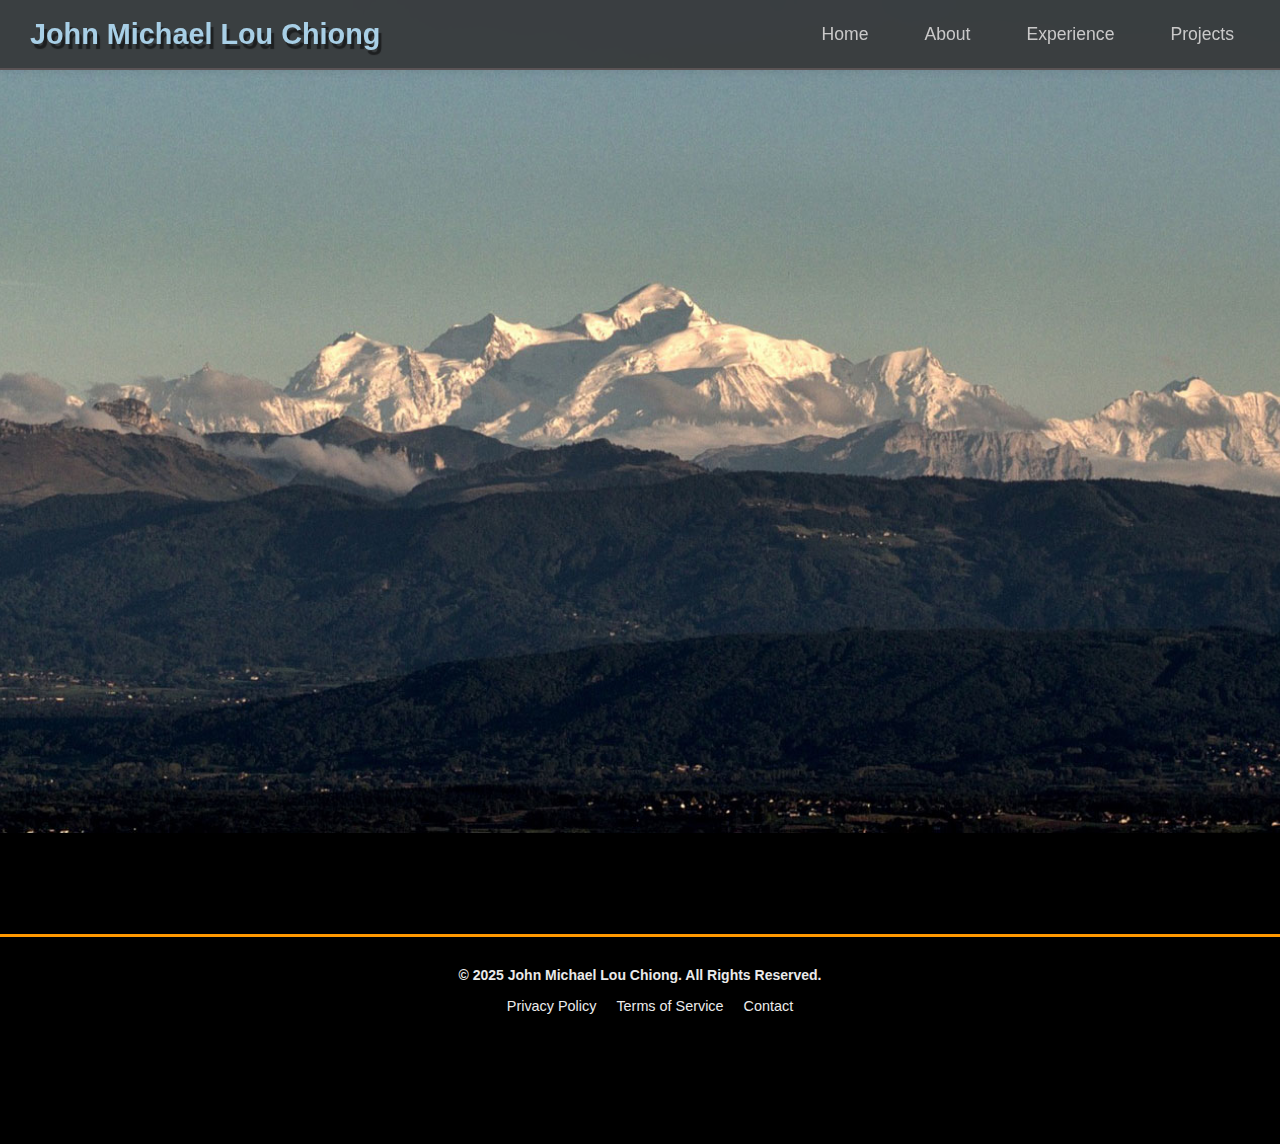
==== index.html @ 4a694e7a "Add files via upload" ====
<!DOCTYPE html>
<html lang="en">

<head>
  <meta charset="UTF-8" />
  <meta http-equiv="X-UA-Compatible" content="IE=edge" />
  <meta name="viewport" content="width=device-width, initial-scale=1.0" />
  <title>Chiong Portfolio</title>
  <link rel="stylesheet" href="/responsivePortfolio/contact.css">
  <link rel="stylesheet" href="style.css" />
  <link rel="stylesheet" href="https://cdnjs.cloudflare.com/ajax/libs/font-awesome/6.7.2/css/all.min.css"
    integrity="sha512-Evv84Mr4kqVGRNSgIGL/F/aIDqQb7xQ2vcrdIwxfjThSH8CSR7PBEakCr51Ck+w+/U6swU2Im1vVX0SVk9ABhg=="
    crossorigin="anonymous" referrerpolicy="no-referrer" />
  <link rel="icon" href="/bscoe/choy.png" type="image/icon type">
</head>


<!-- Desktop Navigation -->
<nav id="desktop-nav">
  <div class="logo">John Michael Lou Chiong</div>
  <ul class="nav-links">
    <li><a href="index.html">Home</a></li>
    <li><a href="about.html">About</a></li>
    <li><a href="experience.html">Experience</a></li>
    <li><a href="projects.html">Projects</a></li>
  
  
  </ul>
</nav>


<!-- Hamburger Navigation for Mobile -->

<nav id="hamburger-nav">
  <div class="logo">Portfolio</div>
  <div class="hamburger-menu">
    <div class="hamburger-icon" onclick="toggleMenu()">
      <span></span>
      <span></span>
      <span></span>
    </div>
    <div class="menu-links">
      <li><a href="index.html" onclick="toggleMenu()">Home</a></li>
      <li><a href="about.html" onclick="toggleMenu()">About</a></li>
      <li><a href="experience.html" onclick="toggleMenu()">Experience</a></li>
      <li><a href="projects.html" onclick="toggleMenu()">Projects</a></li>
      

    </div>
  </div>
</nav>

<!-- Profile Section with Better Design -->
<section id="profile">
  <div class="section__pic-container">
    <img src="/bscoe/wd.png" alt="Chiong profile;" class="profile-img" />
  </div>
  <div class="section__text">
    <p class="section__text__p1">Hello, I'm</p>
    <h1 class="title">John Michael Lou Chiong</h1>
    <p class="section__text__p2">BSCoE Student | Aspiring Developer</p>
    <div class="btn-container">
      <a href="/bscoe/chiong.resume.docx" download class="btn btn-color-2">Download CV</a>
      <button class="btn btn-color-1" onclick="location.href='contact.html'">Contact Info</button>

    </div>

    <div id="socials-container">
      <a href="https:https://www.facebook.com/share/1Dohh7ys2R/"><i class="fab fa-facebook icon"></i></a>
      <a href="https://github.com/Loucho09"><i class="fab fa-github icon"></i></a>
      <a href="https://www.linkedin.com/in/john-michael-lou-evero-chiong-402527354 "><i
          class="fa-brands fa-linkedin-in"></i>
    </div>
  </div>
</section>

<!-- footer -->
<footer>
  <div class="footer-container">
    <p>&copy; 2025 John Michael Lou Chiong. All Rights Reserved.</p>
    <ul class="footer-links">
      <li><a href="privacy.html">Privacy Policy</a></li>
      <li><a href="terms.html">Terms of Service</a></li>
      <li><a href="contact.html">Contact</a></li>
    </ul>
  </div>
</footer>

<script src="script.js"></script>
</body>

</html>
---- responsivePortfolio/contact.css ----
@import url('https://fonts.googleapis.com/css2?family=Nunito:wght@200;300;400;600;700;800&display=swap');

*,
*:before,
*:after {
    box-sizing: border-box;
}

body {
    margin: 0;
    font-family: 'Nunito', sans-serif;
    /* Apply font globally */
}

/* Grid System */
.wk-desk-1 {
    width: 8.333333%;
}

.wk-desk-2 {
    width: 16.666667%;
}

.wk-desk-3 {
    width: 25%;
}

.wk-desk-4 {
    width: 33.333333%;
}

.wk-desk-5 {
    width: 41.666667%;
}

.wk-desk-6 {
    width: 50%;
}

.wk-desk-7 {
    width: 58.333333%;
}

.wk-desk-8 {
    width: 66.666667%;
}

.wk-desk-9 {
    width: 75%;
}

.wk-desk-10 {
    width: 83.333333%;
}

.wk-desk-11 {
    width: 91.666667%;
}

.wk-desk-12 {
    width: 100%;
}

/* Media Queries for Responsive Design */
@media (max-width: 1024px) {
    .wk-ipadp-1 {
        width: 8.333333%;
    }

    .wk-ipadp-2 {
        width: 16.666667%;
    }

    .wk-ipadp-3 {
        width: 25%;
    }

    .wk-ipadp-4 {
        width: 33.333333%;
    }

    .wk-ipadp-5 {
        width: 41.666667%;
    }

    .wk-ipadp-6 {
        width: 50%;
    }

    .wk-ipadp-7 {
        width: 58.333333%;
    }

    .wk-ipadp-8 {
        width: 66.666667%;
    }

    .wk-ipadp-9 {
        width: 75%;
    }

    .wk-ipadp-10 {
        width: 83.333333%;
    }

    .wk-ipadp-11 {
        width: 91.666667%;
    }

    .wk-ipadp-12 {
        width: 100%;
    }
}

@media (max-width: 768px) {
    .wk-tab-1 {
        width: 8.333333%;
    }

    .wk-tab-2 {
        width: 16.666667%;
    }

    .wk-tab-3 {
        width: 25%;
    }

    .wk-tab-4 {
        width: 33.333333%;
    }

    .wk-tab-5 {
        width: 41.666667%;
    }

    .wk-tab-6 {
        width: 50%;
    }

    .wk-tab-7 {
        width: 58.333333%;
    }

    .wk-tab-8 {
        width: 66.666667%;
    }

    .wk-tab-9 {
        width: 75%;
    }

    .wk-tab-10 {
        width: 83.333333%;
    }

    .wk-tab-11 {
        width: 91.666667%;
    }

    .wk-tab-12 {
        width: 100%;
    }
}

@media (max-width: 500px) {
    .wk-mobile-1 {
        width: 8.333333%;
    }

    .wk-mobile-2 {
        width: 16.666667%;
    }

    .wk-mobile-3 {
        width: 25%;
    }

    .wk-mobile-4 {
        width: 33.333333%;
    }

    .wk-mobile-5 {
        width: 41.666667%;
    }

    .wk-mobile-6 {
        width: 50%;
    }

    .wk-mobile-7 {
        width: 58.333333%;
    }

    .wk-mobile-8 {
        width: 66.666667%;
    }

    .wk-mobile-9 {
        width: 75%;
    }

    .wk-mobile-10 {
        width: 83.333333%;
    }

    .wk-mobile-11 {
        width: 91.666667%;
    }

    .wk-mobile-12 {
        width: 100%;
    }
}

/* Contact Us Styles */
.arch_contact_us_duplicate .icon-block svg {
    width: 100%;
    height: 100%;
}

.arch_contact_us_duplicate .text-blk {
    line-height: 25px;
}

.arch_contact_us_duplicate .responsive-container-block {
    display: flex;
    flex-wrap: wrap;
    justify-content: flex-start;
    width: 100%;
}

.arch_contact_us_duplicate .responsive-container-block.big-container {
    justify-content: center;
    align-items: center;
    min-height: 100vh;
    padding: 0 50px;
    background-color: #fdfcea;
}

.arch_contact_us_duplicate .text-blk.section-head {
    font-size: 60px;
    line-height: 65px;
    margin-bottom: 24px;
}

.arch_contact_us_duplicate .text-blk.section-subhead {
    font-size: 14px;
    line-height: 18px;
    color: #7e7e7e;
}

.arch_contact_us_duplicate .input,
.arch_contact_us_duplicate .textinput {
    width: 100%;
    height: 54px;
    margin-bottom: 15px;
    padding: 1px 16px;
    font-size: 16px;
    border: 2px solid #767676;
    border-radius: 5px;
}

.arch_contact_us_duplicate .button {
    height: 50px;
    min-width: 240px;
    font-size: 16px;
    color: white;
    background-color: #b0ab4d;
    margin-bottom: 60px;
}

/* Footer Styles */
footer {
    background-color: #333;
    color: white;
    text-align: center;
    padding: 20px;
    font-size: 16px;
    border-top: 3px solid #ff9800;
}

footer a {
    color: #ff9800;
    text-decoration: none;
    font-weight: bold;
}

footer a:hover {
    text-decoration: underline;
}

footer ul {
    list-style: none;
    padding: 0;
    margin: 0;
}

/* Navigation Styles */
nav {
    position: sticky;
    top: 0;
    left: 0;
    width: 100%;
    display: flex;
    justify-content: space-between;
    align-items: center;
    padding: 1rem 5%;
    height: 70px;
    background: rgba(255, 255, 255, 0.15);
    backdrop-filter: blur(12px);
    border-bottom: 2px solid rgba(255, 255, 255, 0.25);
    box-shadow: 0 4px 6px rgba(0, 0, 0, 0.05);
    z-index: 1000;
}

.nav-links {
    display: flex;
    gap: 1.5rem;
    list-style: none;
    margin: 0;
}

.nav-links a {
    color: #cac9c9;
    text-decoration: none;
    font-size: 1.1rem;
    font-weight: 500;
    padding: 0.5rem 1rem;
    border-radius: 8px;
    transition: all 0.4s cubic-bezier(0.4, 0, 0.2, 1);
}

.nav-links a:hover {
    color: #ff7b54;
    background: rgba(255, 123, 84, 0.1);
    transform: translateY(-3px);
}

/* Hamburger Menu Styles */
#hamburger-nav {
    display: none;
    /* Hidden by default */
    position: fixed;
    right: 1.5rem;
    z-index: 1100;
}

.hamburger-icon {
    display: flex;
    flex-direction: column;
    justify-content: space-between;
    height: 24px;
    width: 30px;
    cursor: pointer;
}

.hamburger-icon span {
    width: 100%;
    height: 3px;
    background-color: #333;
    transition: all 0.3s cubic-bezier(0.4, 0, 0.2, 1);
}

.menu-links {
    position: fixed;
    top: 70px;
    /* Matches nav height */
    right: 1.5rem;
    background: rgba(117, 113, 113, 0.746);
    backdrop-filter: blur(15px);
    width: 200px;
    max-height: 0;
    overflow: hidden;
    border-radius: 12px;
    box-shadow: 0 8px 32px rgba(0, 0, 0, 0.1);
    transition: all 0.4s cubic-bezier(0.4, 0, 0.2, 1);
}

.menu-links.open {
    max-height: 500px;
    /* Allows for more menu items */
    padding: 1rem 0;
}

.menu-links a {
    display: block;
    padding: 0.75rem 1.5rem;
    margin: 0.25rem 1rem;
    color: #e0e0e0;
    font-weight: 500;
    border-radius: 8px;
    transition: all 0.3s ease;
    text-decoration: none;
    /* Remove underline */
}

.menu-links a:hover {
    background: #ff7b54;
    color: white;
    transform: translateX(8px);
}

/* Responsive Design */
@media (max-width: 768px) {
    .nav-links {
        display: none;
    }

    #hamburger-nav {
        display: block;
    }

    nav {
        height: 60px;
        padding: 0 5%;
    }

    .menu-links {
        top: 60px;
        width: 180px;
        /* Optimized width for mobile */
    }

    .hamburger-icon {
        height: 20px;
        /* Smaller hamburger icon for mobile */
        width: 25px;
    }

    .menu-links a {
        padding: 0.5rem 1rem;
        /* Better spacing for mobile */
        font-size: 1rem;
        /* Slightly smaller font for mobile */
    }
}

/* Scroll Behavior Enhancement */
@media (prefers-reduced-motion: reduce) {
    * {
        transition: none !important;
        animation: none !important;
    }
}

/* Hamburger Navigation Styles */
#hamburger-nav {
    position: fixed;
    /* Fix position to ensure it stays in the viewport */
    top: 0;
    /* Align to the top */
    right: 0;
    /* Align to the right */
    width: 100%;
    /* Full width */
    background: rgba(255, 255, 255, 0.9);
    /* Slightly transparent background */
    box-shadow: 0 4px 8px rgba(0, 0, 0, 0.1);
    /* Shadow for depth */
    z-index: 1000;
    /* Ensure it stays on top of other elements */
    padding: 10px;
    /* Padding for spacing */
    display: flex;
    justify-content: space-between;
    /* Space between logo and hamburger icon */
    align-items: center;
    /* Center items vertically */
}

/* Logo Styles */
.logo {
    font-size: 1.5rem;
    /* Logo font size */
    font-weight: bold;
    /* Bold font for logo */
}

/* Hamburger Menu Styles */
.hamburger-menu {
    display: flex;
    flex-direction: column;
    /* Stack elements vertically */
    align-items: flex-end;
    /* Align items to the right */
}

/* Hamburger Icon Styles */
.hamburger-icon {
    cursor: pointer;
    /* Change cursor to pointer */
    display: flex;
    flex-direction: column;
    /* Stack the lines of the hamburger icon */
    justify-content: space-between;
    /* Space between the lines */
    height: 24px;
    /* Height of the hamburger icon */
    width: 30px;
    /* Width of the hamburger icon */
}

/* Hamburger Lines */
.hamburger-icon span {
    display: block;
    height: 3px;
    /* Height of each line */
    width: 100%;
    /* Full width */
    background-color: #333;
    /* Color of the lines */
    transition: all 0.3s ease;
    /* Smooth transition for animations */
}

/* Menu Links Styles */
.menu-links {
    display: none;
    /* Initially hidden */
    position: absolute;
    /* Positioned beneath the hamburger icon */
    top: 60px;
    /* Position below the hamburger icon */
    right: 0;
    /* Align to the right */
    background: rgba(255, 255, 255, 0.95);
    /* Background for the dropdown */
    border-radius: 5px;
    /* Rounded corners */
    box-shadow: 0 2px 8px rgba(0, 0, 0, 0.1);
    /* Subtle shadow */
    list-style: none;
    /* Remove list styling */
    padding: 0;
    /* No padding */
    margin: 0;
    /* No margin */
    width: 200px;
    /* Width of the menu */
    z-index: 999;
    /* Ensure it stays above other elements */
}

/* Menu Items Styles */
.menu-links li {
    padding: 10px 15px;
    /* Padding for menu items */
}

.menu-links a {
    text-decoration: none;
    /* Remove underline */
    color: #333;
    /* Link color */
    font-weight: 500;
    /* Font weight for links */
    display: block;
    /* Make links block elements */
    transition: background 0.3s ease;
    /* Transition for background color */
}

.menu-links a:hover {
    background: #f0f0f0;
    /* Background color on hover */
}

/* Open State Styles */
.menu-links.open {
    display: block;
    /* Show menu when open */
}

/* Media Queries for Responsive Design */
@media (max-width: 768px) {
    #hamburger-nav {
        padding: 0.5rem;
        /* Reduced padding on mobile */
    }

    .hamburger-icon {
        height: 20px;
        /* Smaller hamburger icon for mobile */
        width: 25px;
        /* Smaller width */
    }

    .menu-links {
        width: 100%;
        /* Full width on mobile */
    }
}

/* Contact Us Styles */
.arch_contact_us_duplicate .input,
.arch_contact_us_duplicate .textinput {
    width: 100%;
    height: 54px;
    margin-bottom: 15px;
    padding: 1px 16px;
    font-size: 16px;
    border: 2px solid #767676;
    border-radius: 5px;
    transition: border-color 0.3s ease, box-shadow 0.3s ease;
    /* Transition for input fields */
}

/* Input hover effect */
.arch_contact_us_duplicate .input:hover,
.arch_contact_us_duplicate .textinput:hover {
    border-color: #ff7b54;
    /* Change border color on hover */
    box-shadow: 0 0 5px rgba(255, 123, 84, 0.5);
    /* Add shadow on hover */
}

/* Button styles */
.arch_contact_us_duplicate .button {
    height: 50px;
    min-width: 240px;
    font-size: 16px;
    color: white;
    background-color: #b0ab4d;
    margin-bottom: 60px;
    transition: background-color 0.3s ease, transform 0.3s ease;
    /* Transition for button */
}

/* Button hover effect */
.arch_contact_us_duplicate .button:hover {
    background-color: #a5943e;
    /* Slightly darker background on hover */
    transform: translateY(-2px);
    /* Slight lift on hover */
}

/* Contact Us Styles */
.arch_contact_us_duplicate {
    opacity: 0;
    /* Start invisible */
    transform: translateY(20px);
    /* Start slightly below */
    animation: fadeInUp 0.5s ease-out forwards;
    /* Animation for entrance */
    animation-delay: var(--delay);
    /* Delay for each container */
}

/* Keyframes for entrance animation */
@keyframes fadeInUp {
    to {
        opacity: 1;
        /* End visible */
        transform: translateY(0);
        /* End at original position */
    }
}

/* Input Fields */
.arch_contact_us_duplicate .input,
.arch_contact_us_duplicate .textinput {
    width: 100%;
    height: 54px;
    margin-bottom: 15px;
    padding: 1px 16px;
    font-size: 16px;
    border: 2px solid #767676;
    /* Existing border color */
    border-radius: 5px;
}

/* Button styles */
.arch_contact_us_duplicate .button {
    height: 50px;
    min-width: 240px;
    font-size: 16px;
    color: white;
    /* Text color */
    background-color: #b0ab4d;
    /* Existing background color */
    margin-bottom: 60px;
}

/* Adding custom properties for delays (to be set in HTML or JavaScript) */
:root {
    --delay: 0s;
    /* Default delay */
}
---- style.css ----
/* GENERAL */

@import url("https://fonts.googleapis.com/css2?family=Poppins:wght@300;400;500;600&display=swap");

* {
    margin: 0;
    padding: 0;
    box-sizing: border-box;
}

body {
    font-family: "Poppins", sans-serif;
}

html {
    scroll-behavior: smooth;
}

p {
    color: rgb(234, 234, 234);
}

/* TRANSITION */

a,
.btn {
    transition: all 300ms ease;
}

/* === IMPROVED COOL NAVBAR STYLES === */

/* DESKTOP NAV */
nav {
    transition: background 0.4s cubic-bezier(0.4, 0, 0.2, 1),
        backdrop-filter 0.4s cubic-bezier(0.4, 0, 0.2, 1),
        box-shadow 0.4s cubic-bezier(0.4, 0, 0.2, 1);
    padding-top: 0;
    position: sticky;
    top: 0;
    left: 0;
    width: 100%;
    display: flex;
    justify-content: space-between;
    align-items: center;
    padding: 1rem 5%;
    height: 70px;
    /* Fixed height for better control */
    background: rgba(255, 255, 255, 0.15);
    backdrop-filter: blur(12px);
    -webkit-backdrop-filter: blur(12px);
    border-bottom: 2px solid rgba(186, 147, 147, 0.25);
    box-shadow: 0 4px 6px rgba(0, 0, 0, 0.05);
    z-index: 1000;
    transition: background 0.3s ease, backdrop-filter 0.3s ease;
}

.nav-links {
    display: flex;
    gap: 1.5rem;
    list-style: none;
    margin: 0;
    padding: 0;
}

.nav-links li {
    position: relative;
    transition: transform 0.2s ease;
}

.nav-links a {
    color: #cac9c9;
    text-decoration: none;
    font-size: 1.1rem;
    font-weight: 500;
    padding: 0.5rem 1rem;
    border-radius: 8px;
    transition: all 0.3s ease;
    transition: all 0.4s cubic-bezier(0.4, 0, 0.2, 1);
}

.nav-links a:hover {
    color: #ff7b54;
    background: rgba(154, 142, 139, 0.1);

    transform: translateY(-3px);
}

/* CV Link Specific Style */
.nav-links .cv-link {
    background: #ff7b54;
    color: white !important;
    border-radius: 6px;
    padding: 0.5rem 1.2rem;
    transition: transform 0.3s ease;
    text-decoration: none !important;
    /* Remove underline */
}

.nav-links .cv-link:hover {
    transform: translateY(-2px) scale(1.05);
    box-shadow: 0 4px 15px rgba(255, 123, 84, 0.3);
}
/* Logo styles */
.logo {
    font-size: 1.8rem;
    font-weight: 700;
    color: #a8cfe6;
    text-shadow: 3px 5px 1px rgba(0, 0, 0, 0.5);
    transition: transform 0.3s ease;
}

.logo:hover {
    transform: scale(1.05);
    cursor: pointer;
}


/* === IMPROVED HAMBURGER MENU === */
#hamburger-nav {
    display: none;
    /* Hidden by default */
    position: fixed;

    right: 1.5rem;
    z-index: 1100;
    padding-top: 0%;
}

.hamburger-menu {
    display: inline-block;
    transition: transform 0.3s ease;
}

.hamburger-icon {
    display: flex;
    flex-direction: column;
    justify-content: space-between;
    height: 24px;
    width: 30px;
    cursor: pointer;
}

.hamburger-icon span {
    width: 100%;
    height: 3px;
    background-color: #f5e2e2;
    transition: all 0.3s cubic-bezier(0.4, 0, 0.2, 1);
    transform-origin: center;
}

.menu-links {
    position: fixed;
    top: 70px;
    /* Matches nav height */
    right: 1.5rem;
    background: rgba(54, 48, 48, 0.746);
    backdrop-filter: blur(15px);
    width: 200px;
    max-height: 0;
    overflow: hidden;
    border-radius: 12px;
    box-shadow: 0 8px 32px rgba(190, 173, 173, 0.1);
    transition: all 0.4s cubic-bezier(0.4, 0, 0.2, 1);
}

.menu-links.open {
    max-height: 500px;
    /* Allows for more menu items */
    padding: 1rem 0;
}

.menu-links a {
    display: block;
    padding: 0.75rem 1.5rem;
    margin: 0.25rem 1rem;
    color: #e0e0e0;
    font-weight: 500;
    border-radius: 8px;
    transition: all 0.3s ease;
    text-decoration: none;
    /* Remove underline */
}

.menu-links a:hover {
    background: #ff7b54;
    color: white;
    transform: translateX(8px);
}

/* Remove bullets from hamburger menu */
.menu-links li {
    list-style: none;
}

/* Hamburger Animation Adjustments */
.hamburger-icon.open span:first-child {
    transform: rotate(45deg) translate(6px, 6px);
}

.hamburger-icon.open span:nth-child(2) {
    opacity: 0;
    transform: translateX(-20px);
}

.hamburger-icon.open span:last-child {
    transform: rotate(-45deg) translate(6px, -6px);
}

/* === RESPONSIVE DESIGN === */
@media (max-width: 768px) {
    .nav-links {
        display: none;
    }

    #hamburger-nav {
        display: block;
    }

    nav {
        height: 60px;
        padding: 0 5%;
    }

    .menu-links {
        top: 60px;
        width: 180px;
        /* Optimized width for mobile */
    }

    .hamburger-icon {
        height: 20px;
        /* Smaller hamburger icon for mobile */
        width: 25px;
    }

    .hamburger-icon span {
        height: 2px;
        /* Thinner lines for mobile */
    }

    .menu-links a {
        padding: 0.5rem 1rem;
        /* Better spacing for mobile */
        font-size: 1rem;
        /* Slightly smaller font for mobile */
    }
}

/* Scroll Behavior Enhancement */
@media (prefers-reduced-motion: reduce) {
    * {
        transition: none !important;
        animation: none !important;
    }
}

/* SECTIONS */

section {
    padding-top: 4vh;
    height: 96vh;
    margin: 0 10rem;
    box-sizing: border-box;
    min-height: fit-content;

    scroll-behavior: smooth;


}

.section-container {
    display: contents;
    size: 100px;
}

/* Add these keyframes at the top of your CSS */
@keyframes slideInLeft {
    from {
        transform: translateX(-100%);
        opacity: 0;
    }

    to {
        transform: translateX(0);
        opacity: 1;
    }
}

@keyframes slideInRight {
    from {
        transform: translateX(100%);
        opacity: 0;
    }

    to {
        transform: translateX(0);
        opacity: 1;
    }
}

@keyframes fadeIn {
    from {
        opacity: 0;
    }

    to {
        opacity: 1;
    }
}







/* Desktop Navigation */
#desktop-nav {
    position: fixed;
    width: 100%;
    top: 0;
    left: 0;
    background: rgba(0, 0, 0, 0.6); /* Darker semi-transparent black */
    backdrop-filter: blur(15px); /* Increased blur effect */
    color: white;
    display: flex;
    justify-content: space-between;
    align-items: center;
    padding: 15px 30px;
    z-index: 1000;
    transition: all 0.4s ease-in-out;
}

/* Hover effect for nav - changes background slightly on hover */
#desktop-nav:hover {
    background: rgba(42, 41, 41, 0.8);
    backdrop-filter: blur(18px);
}

/* Mobile Navigation */
#hamburger-nav {
    position: fixed;
    width: 100%;
    top: 0;
    left: 0;
    background: rgba(0, 0, 0, 0.6); /* Darker semi-transparent black */
    backdrop-filter: blur(15px); /* Increased blur effect */
    color: white;
    z-index: 1000;
    padding: 15px 30px;
    transition: all 0.4s ease-in-out;
}

/* Hover effect for mobile navigation */
#hamburger-nav:hover {
    background: rgba(0, 0, 0, 0.5);
    backdrop-filter: blur(18px);
}

.hamburger-icon span {
    width: 100%;
    height: 3px;
    background-color: hsl(0, 100%, 97%);
    transition: all 0.3s cubic-bezier(0.4, 0, 0.2, 1);
    transform-origin: center;
}

.hamburger-icon.open span:first-child {
    transform: rotate(45deg) translate(6px, 6px);
    background-color: #ff7b54;
}

.hamburger-icon.open span:nth-child(2) {
    opacity: 0;
    transform: translateX(-20px);
}

.hamburger-icon.open span:last-child {
    transform: rotate(-45deg) translateX(6px, -6px);
    background-color: #ff7b54;
}

/* Hover effect for mobile menulinks */
.menu-links a:hover {
    background: #ff7b54;
    color: rgb(255, 248, 248);
    transform: translate(10px) scale(1.05);
}























/* Updated profile section with animations */
#profile {
    margin: 0;
    padding: 100px;
    display: flex;
    justify-content: center;
    gap: 8rem;

    padding-bottom: 0;
    background-image: url('/bscoe/bg_2.jpg');
    background-size: cover;
    background-position: center;
    opacity: 1;
    transform: translateY(0);
    animation: fadeIn 0.8s ease-in-out forwards;
    display: block;
    width: 100%;
    height: 100vh;
    background-repeat: no-repeat;
    background-position: center center;
    background-attachment: fixed;
    -webkit-background-size: cover;
    -moz-background-size: cover;
    -o-background-size: cover;
    background-size: cover;





}

/* Keyframes for fadeIn animation */
@keyframes fadeIn {
    from {
        opacity: 0;
        transform: translateY(20px);
    }

    to {
        opacity: 1;
        transform: translateY(0);
    }
}

/* Section styles */
.section__pic-container {
    display: flex;
    height: 400px;
    width: 400px;
    margin: auto;
    opacity: 0;
    animation: slideInLeft 1s ease-out forwards;
}

.section__text {
    align-self: center;
    text-align: center;
    opacity: 0;
    animation: slideInRight 1s ease-out forwards;
    animation-delay: 0.3s;
}

/* Text section hover effect */
.section__text:hover {
    transform: scale(1.05);
    transition: transform 0.3s ease-in-out;
}

/* Text styles */
.section__text p {
    font-weight: 600;
}

.section__text__p1 {
    text-align: center;
    margin-top: 10%;
}

.section__text__p2 {
    font-size: 1.75rem;
    margin-bottom: 1rem;
}

/* Title styles */
.title {
    font-size: 3rem;
    text-align: center;
    color: #a79e9e99;
   
    animation: fadeIn 0.3s ease forwards;
    animation-delay: 0.6s;
    opacity: 0;
}

/* Profile picture hover effect */
.section__pic-container:hover {
    transform: scale(1.05);
    transition: transform 0.2s ease-in-out;
}

/* Social media container */
#socials-container {
    display: flex;
    justify-content: center;
    gap: 20px;
    margin-top: 20px;
}

/* Social media icons */
#socials-container i {
    font-size: 40px;
    color: rgb(255, 255, 255);
    transition: transform 0.2s ease;
}

#socials-container i:hover {
    transform: scale(1.2);
    color: #afbdf8;
}

/* Icons */
.icon {
    cursor: pointer;
    height: 2rem;
}

/* Buttons */
.btn-container {
    display: flex;
    justify-content: center;
    align-items: center;
    gap: 1rem;
    flex-wrap: wrap;
}

/* Base button style */
.btn {
    font-weight: 600;
    padding: 0.75rem 1rem;
    min-width: 140px;
    border-radius: 2rem;
    text-align: center;
    text-decoration: none;
    transition: all 0.2s ease-in-out;
    display: inline-flex;
    justify-content: center;
    align-items: center;
    cursor: pointer;
    border: none;
}

/* Button colors */
.btn-color-1,
.btn-color-2 {
    border: 0.1rem solid rgb(183, 183, 183);
    transition: background 0.3s ease, color 0.3s ease, border 0.3s ease;
}

.btn-color-1 {
    background: rgb(22, 22, 22);
    color: white;
}

.btn-color-2 {
    background: white;
    color: rgb(53, 53, 53);
}

/* Remove underline */
.btn a {
    text-decoration: none;
    color: inherit;
    display: inline-block;
}

/* Hover effects */
.btn-color-1:hover {
    background: rgb(255, 255, 255);
    color: rgb(22, 22, 22);
    border: 0.1rem solid rgb(22, 22, 22);
}

.btn-color-2:hover {
    background: rgb(53, 53, 53);
    color: white;
    border: 0.1rem solid white;
}

/* Social media list */
.social-media-list {
    text-align: center;
}

.social-media-list li {
    display: inline-block;
    height: 50px;
    width: 50px;
    margin: 10px;
    line-height: 50px;
    border-radius: 50%;
    background-color: rgb(27, 27, 27);
    transition: all 0.2s ease-in-out;
}

.social-media-list li:hover {
    background-color: #fff;
}

.social-media-list li a {
    color: #fff;
    font-size: 24px;
}

.social-media-list li:hover a {
    color: #000;
}

/* Footer styles */
footer {
    margin-top: 5px;
    margin-bottom: 0;
    padding: 10px;
    background-color: #a58585;
    color: white;
    text-align: center;
    font-size: 0.9rem;
}

footer a {
    text-decoration: none;
    color: white;
}

footer a:hover {
    color: #afbdf8;
}

/* Responsive design */
@media screen and (max-width: 600px) {
    .btn {
        width: 100%;
        padding: 0.75rem;
    }

    .btn-container {
        flex-direction: column;
        gap: 0.5rem;
    }
}

























/* ABOUT SECTION */
#about {
    display: block; 
  
    width: 100%;
 padding-top: 10%; 
    height: 50vh;
    background-image: url(/bscoe/bgreen.png);
    background-repeat: no-repeat;
    background-position: center center;
    background-attachment: fixed;
    -webkit-background-size: cover;
    -moz-background-size: cover;
    -o-background-size: cover;
    background-size: cover;
    margin: 0;
    margin-top: 2%;
    opacity: 1;
    /* Set opacity to 1 for visibility */
    transform: translateY(0);
    /* Reset transform to original position */
    animation: fadeInUp 0.8s ease-in-out forwards;
    color: #000000;

    /* Animation for smooth entry */

}


/* Keyframes for the fadeInUp animation */
@keyframes fadeInUp { 
    0% {
        opacity: 0;
        /* Start invisible */
        transform: translateY(50px);
        /* Start slightly below */
    }

    100% { 
        opacity: 1;
        /* End visible */
        transform: translateY(5);
        /* End at original position */
    }
}

/* Optional styles for text inside the about section */
#about h1 {

    color: rgb(0, 0, 0);

    text-align: center;

    margin: 10px 0;
}

#about p {
    color: rgb(255, 255, 255);
   font-size: medium;
    text-align: center;

    margin: 10px 0;

}

#about .section__text__p1 {
    color: #000;
    font-weight: 800;

}


.about-details-container .details-container {
    padding: 1.5rem;
    flex: 1;
    background: rgba(158, 170, 166, 0.107);
    border-radius: 1rem;
    border: 0.1rem solid rgba(4, 4, 4, 0.097);
    text-align: center;
    opacity: 0.;
    transform: translateY(-50px);
    animation: slideFadeIn 0.8s ease-out forwards;
    animation-delay: 0.5s;
    transition: transform 0.3s ease, box-shadow 0.3s ease, background-color 0.3s ease;
}

/* Hover effect */
.about-details-container .details-container:hover {
    transform: translateY(-45px) translateY(-5px);
    box-shadow: 0 10px 20px rgba(255, 246, 246, 0.3);
    background-color: 
    
    rgba(56, 119, 106, 0.414);
    /* Slightly lighter on hover */
}

/* Keyframes for animation */
@keyframes slideFadeIn {
    from {
        opacity: 0;
        transform: translateY(-50px);
        filter: blur(50px);
    }
 
    to {
        opacity: 1;
        transform: translateY(0);
        filter: blur(10);
    }
}

#div .details-container{
   background-color: #0056b3;
}

/* Layout & Styling */
.about-containers {
    background-color: rgba#98938e;
    display: flex;
    gap: 2rem;
    /* Space between containers */
    margin: 2rem 0;
    /* Vertical margin */
}

.about-details-container {
    display: flex;
    flex-direction: column;
    /* Stack children vertically */
    justify-content: center;
    /* Center children */
}

.about-pic {
    border-radius: 2rem;
    /* Rounded corners */
}

.arrow {
    position: absolute;
    /* Absolute positioning */
    right: -5rem;
    /* Positioning to the right */
    bottom: 2.5rem;
    /* Positioning from the bottom */
}

.section-container {
    display: flex;
    gap: 4rem;
    /* Space between sections */
    height: 60%;
    /* Height of the section */
}

.section__pic-container {
    height: 400px;
    /* Fixed height for image container */
    width: 400px;
    /* Fixed width for image container */
    margin: auto 0;
    /* Centering */
}





















/* EXPERIENCE SECTION */
#experiences {
    display: flex;
    flex-direction: column;
    justify-content: center;
    align-items: center;
    width: 100%;
    height: 100vh;
    background-image: url('/bscoe/exp.webp');
    background-repeat: no-repeat;
    background-position: center center;
    background-attachment: fixed;
    background-size: cover;
    margin: 0;
    opacity: 0;
    transform: translateY(50px);
    animation: fadeInUp 0.8s ease-in-out forwards;
}

/* Default state: Blur everything inside */
.details-container {
    position: relative;
    padding: 1.5rem;
    flex: 1;
    background: rgba(228, 228, 228, 0.597);
    backdrop-filter: blur(10px);
    border-radius: 10px;
    border: 0.1rem solid rgb(84, 79, 79);
    text-align: center;
    transition: transform 0.3s ease, box-shadow 0.3s ease, filter 0.3s ease-in-out;
    filter: blur(1px);
    /* Apply blur to everything inside */
}

/* Hide text and images initially */
.details-container * {
    opacity: 0.;
    transition: opacity 0.3s ease-in-out;
}

/* When hovered, make everything visible and remove blur */
.details-container:hover {
    filter: blur(0px);
    transform: translateY(-5px);
    box-shadow: 0 4px 10px rgba(244, 241, 241, 0.2);
}

/* Show text and images inside when hovered */
.details-container:hover * {
    opacity: 1;
}




/* Experience Sub-Title */
.experience-sub-title {
    color: #333;
    /* Dark color for better contrast */
    font-weight: 600;
    font-size: 1.75rem;
    margin-bottom: 2rem;
    opacity: 0.;
    transform: translateY(20px);
    animation: fadeInUp 0.8s ease-in-out forwards;
    animation-delay: 0.3s;
}

/* Experience Details Container */
.experience-details-container {
    display: flex;
    justify-content: center;
    flex-direction: column;
    opacity: 0;
    transform: translateY(30px);
    animation: fadeInUp 0.8s ease-in-out forwards;
    animation-delay: 0.6s;
}

/* Articles (Each Experience Item) */
.article-container {
    display: flex;
    flex-wrap: wrap;
    justify-content: center;
    /* Center items in the container */
    gap: 2rem;
    /* Adjust gap for even spacing */
}



/* Article styles */
article {
    display: flex;
    align-items: center;
    /* Align items (icon and text) vertically */
    width: 12rem;
    /* Adjust width for uniformity */
    opacity: 0;
    transform: translateX(-30px);
    animation: slideIn 0.8s ease-in-out forwards;
    animation-delay: 0.8s;
}




/* Icon */
article .icon {
    font-size: 3rem;
    /* Set a uniform size for icons */
    margin-right: 1rem;
    /* Space between the icon and text */
    color: #ffe9e9;
    /* Color for icons */
}

/* Article Text */
article h3 {
    color: #0a0b0c;
    /* Dark color for headings */
    margin: 0;
    /* Remove default margin */
    font-size: 1.25rem;
    /* Font size for headings */
}


article p {
    color: #0a0a0a;
    /* Dark gray for standard paragraph text */
    text-align: left;
    /* Align the paragraph text to the left */
}

/* Keyframes for Fade In */
@keyframes fadeInUp {
    from {
        opacity: 0;
        transform: translateY(50px);
    }

    to {
        opacity: 1;
        transform: translateY(0);
    }
}

/* Keyframes for Slide In */
@keyframes slideIn {
    from {
        opacity: 0;
        transform: translateX(-30px);
    }

    to {
        opacity: 1;
        transform: translateX(0);
    }
}

/* General Styles for Article Container */
.details-container {
    padding: 1.5rem;
    flex: 1;
    background: rgba(183, 173, 173, 0.2);
    /* Semi-transparent background */
    backdrop-filter: blur(10px);
    /* Apply a slight blur effect */
    border-radius: 10px;
    border: 0.1rem solid rgb(246, 236, 236);
    border-color: #000000;
    text-align: center;
    transition: transform 0.3s ease, box-shadow 0.3s ease;
}

/* Hover Effect */
.details-container:hover {
    transform: translateY(-5px);
    box-shadow: 0 4px 10px rgba(3, 3, 3, 0.2);
}

/* Hover Effect for Experience Article Container */
.details-container:hover {
    transform: translateY(-5px);
    /* Slight lift effect */
    box-shadow: 0 4px 10px rgba(202, 196, 196, 0.2);
    /* Increase shadow for depth */
}

/* Additional Styling for Clarity */
.tech-support-title {
    color: #000000;
    /* Dark color for title */
    font-size: 1.5rem;
    /* Larger font size for title */
    font-weight: bold;
    /* Make title bold */
}


p.section__text__p1 {
 

    color: #fffbfb; /* Pure Black */
    font-size: 2.rem; /* Adjust as needed */
    font-weight: 700;
    text-shadow: 1px 1px 5px rgba(0, 0, 0, 0.924); /* Soft shadow for depth */
}

h1.title {
    color: #0b1118;
    text-shadow: 1px 1px 5px rgba(241, 234, 234, 0.924); 
}

.tech-support-description {
    color: #000;
    /* Black text color for clarity */
    font-size: 1.1rem;
    /* Slightly larger font for description */
    margin-top: 5px;
    /* Space above description */
    background-color: #d0d0d0;
    /* Light background for contrast */
    padding: 10px;
    /* Padding around the text */
    border-radius: 5px;
    /* Rounded corners */
    box-shadow: 0 1px 3px rgba(0, 0, 0, 0.1);
    /* Subtle shadow */
}



















/* PROJECTS SECTION */
#projects {
    margin: 0;
    background-image: url('/bscoe/csh.jpeg');
    display: flex;
    justify-content: center;
    flex-direction: column;
    height: 70vh;
    animation: fadeInUp 1s ease-in-out forwards;
    animation-delay: 0.3s;
    padding: 1rem;
    border-radius: 1rem;
    box-shadow: 3px 4px 6px rgba(0, 0, 0, 0.1);

}


/* Project Containers */
.color-container {
    border-color: rgb(109, 106, 106);
    background: rgb(250, 250, 250);
    padding: 1.5rem;
    border-radius: 1rem;
    box-shadow: 0px 4px 6px rgba(0, 0, 0, 0.1);
    opacity: 0;
    animation: fadeInUp 1s ease-in-out forwards;
    animation-delay: 0.3s;

}

/* Fade-in and move up animation */
@keyframes fadeInUp {
    from {
        opacity: 0;
        transform: translateY(50px);
    }

    to {
        opacity: 1;
        transform: translateY(0);
    }
}

/* Project Image */
.project-img {
    border-radius: 2rem;
    width: 90%;
    height: 90%;
    transition: transform 0.3s ease-in-out;
}

/* Hover Effect for Project Image */
.project-img:hover {
    transform: scale(1.05);
}

/* Project Title */
.project-title {
    margin: 1rem;
    color: black;
    font-size: 1.5rem;
    font-weight: bold;
    text-align: center;
    transition: color 0.3s ease-in-out;
}

/* Hover Effect for Title */
.project-title:hover {
    color: #34A853;
}

/* Project Button */
.project-btn {
    color: black;
    border-color: rgb(163, 163, 163);
    padding: 0.8rem 1.5rem;
    border-radius: 0.5rem;
    font-weight: bold;
    transition: background 0.3s ease, color 0.3s ease, transform 0.3s ease-in-out;
}

/* Button Hover Effect */
.btn-color-2.project-btn {
    background-color: white;
    color: black;
    border: 1px solid #34A853;
}

.btn-color-2.project-btn:hover {
    background: linear-gradient(45deg, #124a52, #EA4335, #FBBC05, #34A853);
    color: white;
    transform: scale(1.1);
    cursor: pointer;
}



/* General Styles */
body {
    font-family: 'Arial', sans-serif;
    margin: 0;
    padding: 0;
    background-color: #f4f4f9;
    color: #333;
}

.contact-section {
    display: flex;
    justify-content: center;
    align-items: center;
    padding: 50px 20px;
    background-color: #ffffff;
    box-shadow: 0 4px 12px rgba(0, 0, 0, 0.1);
}

.contact-container {
    max-width: 600px;
    width: 100%;
    text-align: center;
}

.contact-container h2 {
    font-size: 2.5rem;
    margin-bottom: 20px;
    color: #2c3e50;
}

.contact-container p {
    font-size: 1.1rem;
    margin-bottom: 30px;
    color: #666;
}

.contact-form {
    display: flex;
    flex-direction: column;
    gap: 20px;
}

.form-group {
    width: 100%;
}

.form-group input,
.form-group textarea {
    width: 100%;
    padding: 12px;
    border: 1px solid #ddd;
    border-radius: 8px;
    font-size: 1rem;
    color: #333;
    background-color: #f9f9f9;
    transition: border-color 0.3s ease;
}

.form-group input:focus,
.form-group textarea:focus {
    border-color: #3498db;
    outline: none;
}

.form-group textarea {
    resize: vertical;
}

.submit-btn {
    padding: 12px 30px;
    background-color: #3498db;
    color: white;
    border: none;
    border-radius: 8px;
    font-size: 1rem;
    cursor: pointer;
    transition: background-color 0.3s ease;
}

.submit-btn:hover {
    background-color: #2980b9;
}

.email-icon {
    height: 2rem;
    /* Slightly smaller */
}



/* FOOTER - Adjusted Size */
footer {
    width: 100%;
    min-height: 2px;
    /* Adjusted for better visibility */
    padding: 0;
    background-color: transparent;
    /* Darker for better readability */
    color: white;
    display: flex;
    align-items: center;
    justify-content: center;
    text-align: center;
    background-image: none;

}

/* Footer Text */
footer p {
    margin: 0;
    font-size: 0.875rem;
    background-color: transparent;
    /* Same size but more readable */
}

/* Make Footer Sticky */
body {
    display: flex;
    flex-direction: column;
    min-height: 100vh;
}

main {
    flex: 1;
}

body,
main {
    background-color: transparent;
}





/* Responsive Fixes */
@media screen and (max-width: 600px) {
    #contact {
        height: auto;
    }

    footer {
        height: auto;
        padding: 0.5rem;
    }

    footer p {
        font-size: 0.75rem;
    }
}


/* Make Footer Sticky */
body {
    display: flex;
    flex-direction: column;
    min-height: 100vh;

}

main {
    flex: 1;
    /* Pushes footer to the bottom */
}
/* Responsive Fixes */
@media screen and (max-width: 600px) {
    /* Adjust contact and footer for smaller screens */
    #contact {
        height: auto;
    }
    
    footer {
        height: auto;
        padding: 1rem;
    }
    
    footer p {
        font-size: 0.875rem;
    }
}

@media screen and (max-width: 1400px) {
    /* Adjust profile section and containers for better responsiveness */
    #profile {
        height: 83vh;
        margin-bottom: 6rem;
    }
    
    .about-containers {
        flex-wrap: wrap;
    }
    
    #contact,
    #projects {
        height: fit-content;
    }
}

@media screen and (max-width: 1200px) {
    /* Hide desktop nav and enable mobile nav */
    #desktop-nav {
        display: none;
    }
    
    #hamburger-nav {
        display: flex;
    }
    
    /* Adjust layout for experience and profile sections */
    #experience,
    .experience-details-container {
        margin-top: 2rem;
    }
    
    #profile,
    .section-container {
        display: block;
    }
    
    .arrow {
        display: none;
    }
    
    section,
    .section-container {
        height: fit-content;
    }
    
    section {
        margin: 0 5%;
    }
    
    .section__pic-container {
        width: 275px;
        height: 275px;
        margin: 0 auto 2rem;
    }
    
    .about-containers {
        margin-top: 0;
    }
}

@media screen and (max-width: 600px) {
    /* Further refinements for small screens */
    #contact,
    footer {
        height: 40vh;
    }
    
    #profile {
        height: 83vh;
        margin-bottom: 0;
    }
    
    article {
        font-size: 1rem;
    }
    
    footer nav {
        height: fit-content;
        margin-bottom: 2rem;
    }
    
    .about-containers,
    .contact-info-upper-container,
    .btn-container {
        flex-wrap: wrap;
    }
    
    .contact-info-container {
        margin: 0;
    }
    
    .contact-info-container p,
    .nav-links li a {
        font-size: 1rem;
    }
    
    .experience-sub-title {
        font-size: 1.25rem;
    }
    
    .logo {
        font-size: 1.5rem;
    }
    
    .nav-links {
        flex-direction: column;
        gap: 0.5rem;
        text-align: center;
    }
    
    .section__pic-container {
        width: auto;
        height: 46vw;
        justify-content: center;
    }
    
    .section__text__p2 {
        font-size: 1.25rem;
    }
    
    .title {
        font-size: 2rem;
    }
    
    .text-container {
        text-align: justify;
    }
}

/* Footer styling */
footer {
    background-color: transparent;
    color: #fff;
    text-align: center;
    padding: 20px 0;
    min-height: 100px;
}

.footer-container {
    display: flex;
    flex-direction: column;
    align-items: center;
    gap: 15px;
    padding: 10px 20px;
}

.footer-links {
    list-style: none;
    padding: 0;
    display: flex;
    gap: 20px;
}

.footer-links li {
    display: inline-block;
    transition: transform 0.3s ease-in-out;
}

.footer-links li:hover {
    transform: scale(1.15);
}

.footer-links a {
    color: #ececec;
    text-decoration: none;
    font-weight: 500;
    transition: color 0.3s ease-in-out;
}

.footer-links a:hover {
    color: #fff;
}

.footer-socials {
    display: flex;
    gap: 10px;
}

.footer-socials img {
    width: 24px;
    height: 24px;
    transition: transform 0.3s ease-in-out, opacity 0.3s ease-in-out;
}

.footer-socials img:hover {
    transform: scale(1.2);
    opacity: 0.8;
}

.footer-copy {
    font-size: 14px;
    margin-top: 10px;
    opacity: 0.7;
}

/* General body styling */
body {
    margin: 0;
    padding: 0;
    background-color: #000;
    padding-bottom: 100px;
    font-family: 'Lato', sans-serif;
}

#contact {
    width: 100%;
    height: 100%;
}

/* Contact section */
.section-header {
    text-align: center;
    padding: 40px 0;
    font: 300 60px 'Oswald', sans-serif;
    color: #fff;
    text-transform: uppercase;
    letter-spacing: 6px;
}

.contact-wrapper {
    display: flex;
    flex-direction: row;
    justify-content: space-between;
    margin: 0 auto;
    padding: 20px;
    position: relative;
    max-width: 840px;
}

/* Contact form styling */
.form-horizontal {
    max-width: 400px;
}

.form-control,
textarea {
    width: 100%;
    background-color: #000;
    color: #fff;
    border: 1px solid #fff;
    padding: 10px;
    margin-bottom: 10px;
    font-size: 16px;
    letter-spacing: 1px;
}

textarea {
    height: 150px;
}

.send-button {
    margin-top: 15px;
    height: 45px;
    width: 100%;
    background-color: #007bff;
    color: white;
    font-size: 16px;
    font-weight: bold;
    border: none;
    cursor: pointer;
    display: flex;
    align-items: center;
    justify-content: center;
}

.send-button:hover {
    background-color: #0056b3;
}

/* Social media and copyright */
.copyright {
    text-align: center;
    font-size: 14px;
    color: #555;
    margin-top: 20px;
}

/* Responsive contact adjustments */
@media screen and (max-width: 850px) {
    .contact-wrapper {
        flex-direction: column;
        align-items: center;
    }
}
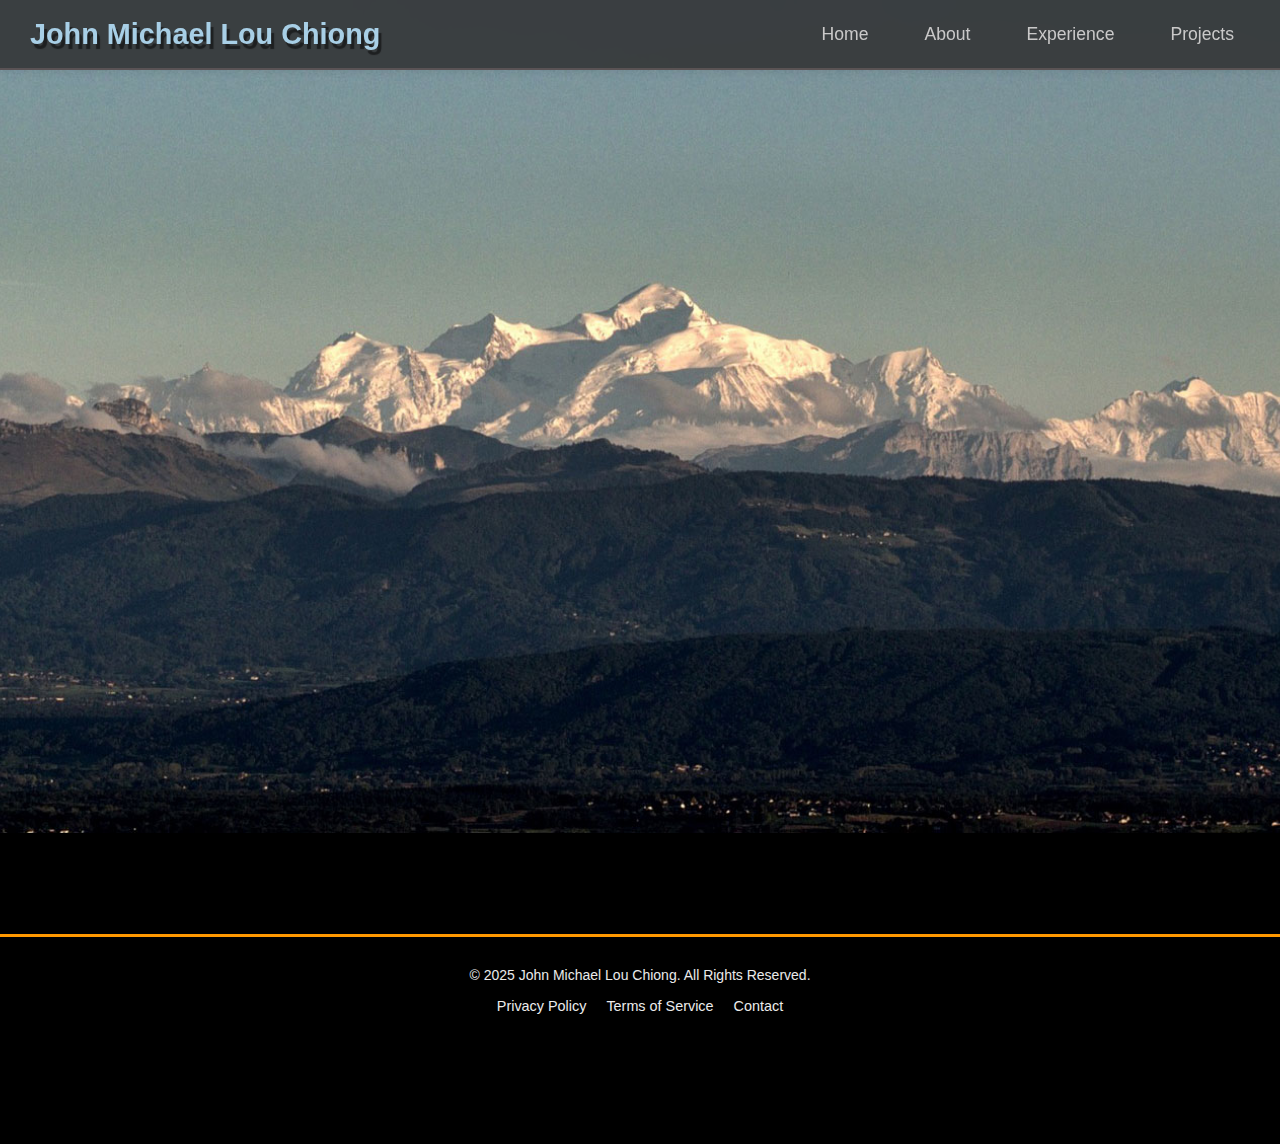
==== commit 279425ef: "Update index.html" ====
--- a/index.html
+++ b/index.html
@@ -68,8 +68,7 @@
     <div id="socials-container">
       <a href="https:https://www.facebook.com/share/1Dohh7ys2R/"><i class="fab fa-facebook icon"></i></a>
       <a href="https://github.com/Loucho09"><i class="fab fa-github icon"></i></a>
-      <a href="https://www.linkedin.com/in/john-michael-lou-evero-chiong-402527354 "><i
-          class="fa-brands fa-linkedin-in"></i>
+      <a href="https://www.instagram.com/lou_cho0?igsh=MWV2MDF0ZDRhdmo3NQ==" class="social-icon"><i class="fa-brands fa-instagram"></i></a>
     </div>
   </div>
 </section>
@@ -89,4 +88,4 @@
 <script src="script.js"></script>
 </body>
 
-</html>+</html>
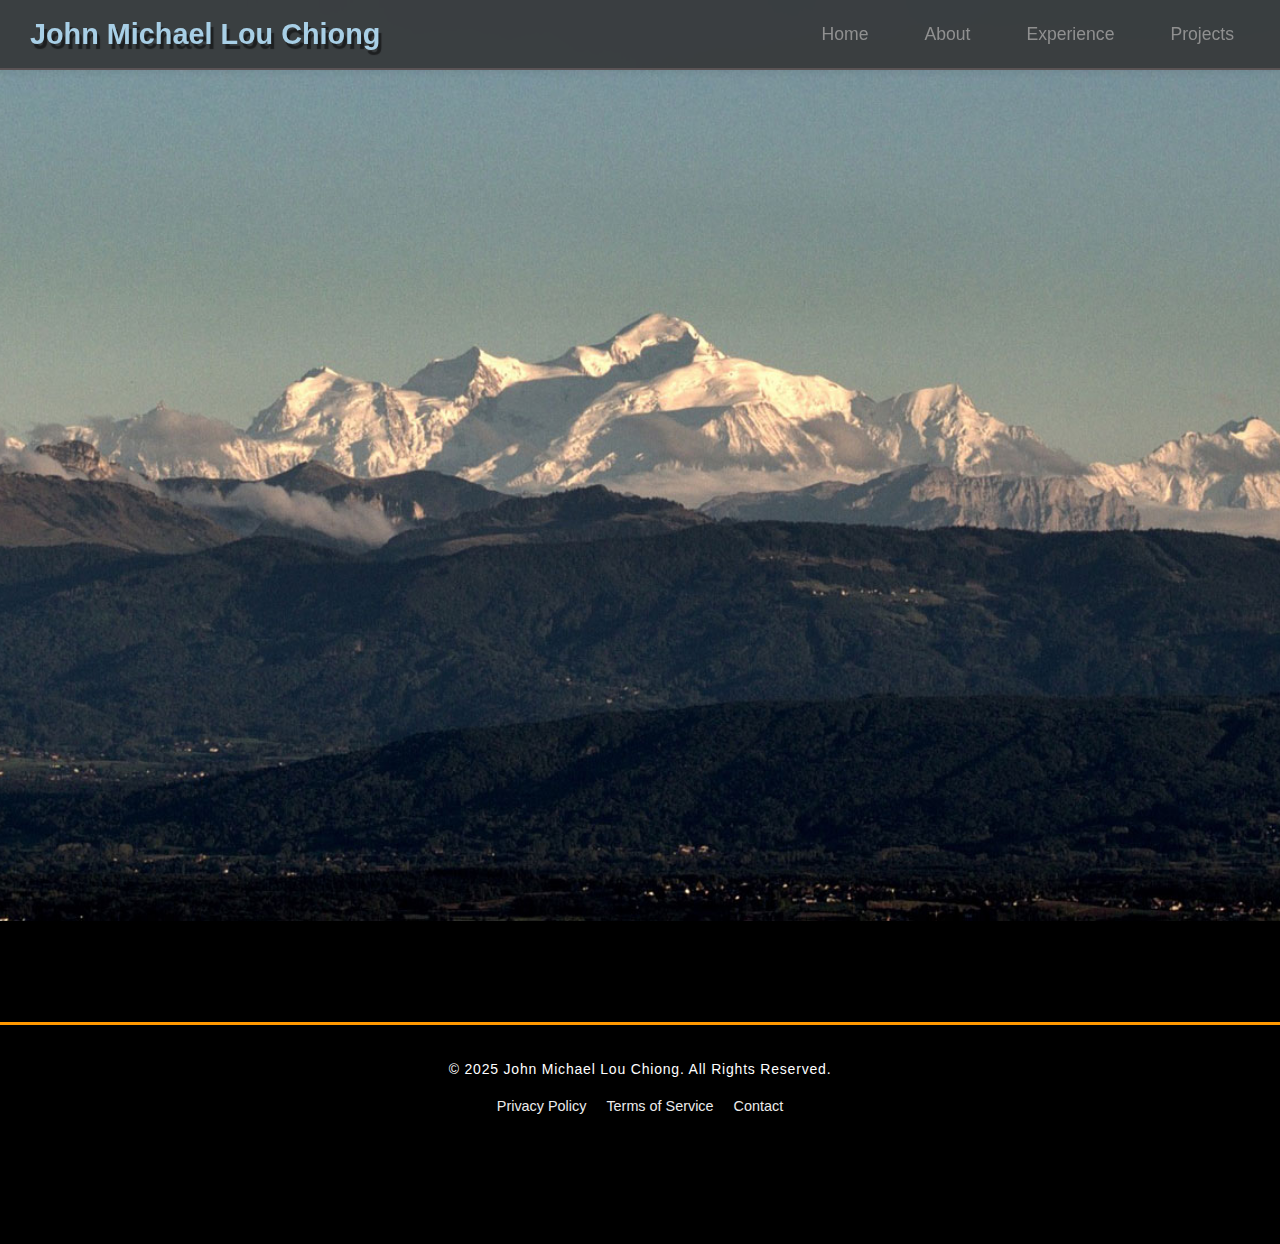
==== commit b462ae71: "Update index.html" ====
--- a/index.html
+++ b/index.html
@@ -66,7 +66,7 @@
     </div>
 
     <div id="socials-container">
-      <a href="https:https://www.facebook.com/share/1Dohh7ys2R/"><i class="fab fa-facebook icon"></i></a>
+      <a href="https://www.facebook.com/share/12EoXiFcvxr/"><i class="fab fa-facebook icon"></i></a>
       <a href="https://github.com/Loucho09"><i class="fab fa-github icon"></i></a>
       <a href="https://www.instagram.com/lou_cho0?igsh=MWV2MDF0ZDRhdmo3NQ==" class="social-icon"><i class="fa-brands fa-instagram"></i></a>
     </div>
--- a/style.css
+++ b/style.css
@@ -17,9 +17,30 @@
 }
 
 p {
-    color: rgb(234, 234, 234);
-}
-
+    color: white;
+    font-size: 1.1rem;
+    line-height: 1.8rem;
+    font-weight: 300;
+    letter-spacing: 0.05rem;
+    margin-top: 1rem;
+    margin-bottom: 2.5rem;
+
+}
+p.section__text__p2{
+    color: black ;
+    font-size: 1.3rem;
+    line-height: 1.8rem;
+    font-weight: 300;
+    letter-spacing: 0.05rem;
+    margin-top: 1rem;
+    margin-bottom: 2.5rem;
+    
+}
+
+p.section__text__p1{
+    color: black;
+    
+}
 /* TRANSITION */
 
 a,
@@ -54,6 +75,7 @@
     transition: background 0.3s ease, backdrop-filter 0.3s ease;
 }
 
+
 .nav-links {
     display: flex;
     gap: 1.5rem;
@@ -62,13 +84,18 @@
     padding: 0;
 }
 
+
+
+
 .nav-links li {
     position: relative;
     transition: transform 0.2s ease;
 }
 
+
+
 .nav-links a {
-    color: #cac9c9;
+    color: #909090;
     text-decoration: none;
     font-size: 1.1rem;
     font-weight: 500;
@@ -76,9 +103,16 @@
     border-radius: 8px;
     transition: all 0.3s ease;
     transition: all 0.4s cubic-bezier(0.4, 0, 0.2, 1);
-}
+
+
+}
+
+
+
+
 
 .nav-links a:hover {
+
     color: #ff7b54;
     background: rgba(154, 142, 139, 0.1);
 
@@ -484,6 +518,7 @@
 }
 
 .section__text__p1 {
+    
     text-align: center;
     margin-top: 10%;
 }
@@ -683,78 +718,54 @@
 
 
 
-
 /* ABOUT SECTION */
 #about {
     display: block; 
-  
     width: 100%;
- padding-top: 10%; 
-    height: 50vh;
-    background-image: url(/bscoe/bgreen.png);
+    height: 100vh; /* Fill the entire viewport height */
+    background-image: url('/bscoe/bgreen.png'); /* Background image */
     background-repeat: no-repeat;
     background-position: center center;
     background-attachment: fixed;
-    -webkit-background-size: cover;
-    -moz-background-size: cover;
-    -o-background-size: cover;
     background-size: cover;
     margin: 0;
-    margin-top: 2%;
-    opacity: 1;
-    /* Set opacity to 1 for visibility */
-    transform: translateY(0);
-    /* Reset transform to original position */
-    animation: fadeInUp 0.8s ease-in-out forwards;
-    color: #000000;
-
-    /* Animation for smooth entry */
-
-}
-
-
+    padding: 0; /* Removed padding to utilize full height */
+    opacity: 1; /* Set opacity to 1 for visibility */
+    transform: translateY(0); /* Reset transform to original position */
+    animation: fadeInUp 0.8s ease-in-out forwards; /* Animation for smooth entry */
+    color: #000000; /* Default text color */
+}
 /* Keyframes for the fadeInUp animation */
 @keyframes fadeInUp { 
     0% {
-        opacity: 0;
-        /* Start invisible */
-        transform: translateY(50px);
-        /* Start slightly below */
-    }
-
+        opacity: 0; /* Start invisible */
+        transform: translateY(50px); /* Start slightly below */
+    }
     100% { 
-        opacity: 1;
-        /* End visible */
-        transform: translateY(5);
-        /* End at original position */
+        opacity: 1; /* End visible */
+        transform: translateY(0); /* End at original position */
     }
 }
 
 /* Optional styles for text inside the about section */
 #about h1 {
-
     color: rgb(0, 0, 0);
-
     text-align: center;
-
-    margin: 10px 0;
+    margin: 90px 0;
 }
 
 #about p {
-    color: rgb(255, 255, 255);
-   font-size: medium;
+    color: rgb(233, 233, 233);
+    font-size: large;
     text-align: center;
-
-    margin: 10px 0;
-
+    margin: 100px 0;
 }
 
 #about .section__text__p1 {
-    color: #000;
-    font-weight: 800;
-
-}
-
+    color: #faefef;
+    font-size:large;
+    font-weight: 900;
+}
 
 .about-details-container .details-container {
     padding: 1.5rem;
@@ -763,7 +774,7 @@
     border-radius: 1rem;
     border: 0.1rem solid rgba(4, 4, 4, 0.097);
     text-align: center;
-    opacity: 0.;
+    opacity: 0; /* Fixed opacity */
     transform: translateY(-50px);
     animation: slideFadeIn 0.8s ease-out forwards;
     animation-delay: 0.5s;
@@ -774,10 +785,7 @@
 .about-details-container .details-container:hover {
     transform: translateY(-45px) translateY(-5px);
     box-shadow: 0 10px 20px rgba(255, 246, 246, 0.3);
-    background-color: 
-    
-    rgba(56, 119, 106, 0.414);
-    /* Slightly lighter on hover */
+    background-color: rgba(56, 119, 106, 0.414); /* Slightly lighter on hover */
 }
 
 /* Keyframes for animation */
@@ -795,60 +803,45 @@
     }
 }
 
-#div .details-container{
+#div .details-container {
    background-color: #0056b3;
 }
 
 /* Layout & Styling */
 .about-containers {
-    background-color: rgba#98938e;
-    display: flex;
-    gap: 2rem;
-    /* Space between containers */
-    margin: 2rem 0;
-    /* Vertical margin */
+    
+    display: flex;
+    gap: 2rem; /* Space between containers */
+    margin: 2rem 0; /* Vertical margin */
 }
 
 .about-details-container {
     display: flex;
-    flex-direction: column;
-    /* Stack children vertically */
-    justify-content: center;
-    /* Center children */
+    flex-direction: column; /* Stack children vertically */
+    justify-content: center; /* Center children */
 }
 
 .about-pic {
-    border-radius: 2rem;
-    /* Rounded corners */
+    border-radius: 2rem; /* Rounded corners */
 }
 
 .arrow {
-    position: absolute;
-    /* Absolute positioning */
-    right: -5rem;
-    /* Positioning to the right */
-    bottom: 2.5rem;
-    /* Positioning from the bottom */
+    position: absolute; /* Absolute positioning */
+    right: -5rem; /* Positioning to the right */
+    bottom: 2.5rem; /* Positioning from the bottom */
 }
 
 .section-container {
     display: flex;
-    gap: 4rem;
-    /* Space between sections */
-    height: 60%;
-    /* Height of the section */
+    gap: 4rem; /* Space between sections */
+    height: 60%; /* Height of the section */
 }
 
 .section__pic-container {
-    height: 400px;
-    /* Fixed height for image container */
-    width: 400px;
-    /* Fixed width for image container */
-    margin: auto 0;
-    /* Centering */
-}
-
-
+    height: 400px; /* Fixed height for image container */
+    width: 400px; /* Fixed width for image container */
+    margin: auto 0; /* Centering */
+}
 
 
 
@@ -1072,8 +1065,9 @@
 p.section__text__p1 {
  
 
-    color: #fffbfb; /* Pure Black */
+    color: #ffffff; /* Pure Black */
     font-size: 2.rem; /* Adjust as needed */
+    font-size: larger;
     font-weight: 700;
     text-shadow: 1px 1px 5px rgba(0, 0, 0, 0.924); /* Soft shadow for depth */
 }
@@ -1117,36 +1111,79 @@
 
 
 
-
 /* PROJECTS SECTION */
 #projects {
     margin: 0;
     background-image: url('/bscoe/csh.jpeg');
+    background-size: cover; /* Ensure the background image covers the entire section */
+    background-repeat: no-repeat; /* Prevent the image from repeating */
+    background-position: center; /* Center the background image */
     display: flex;
     justify-content: center;
     flex-direction: column;
-    height: 70vh;
+    height: 100vh; /* Set height to fill the entire viewport height */
     animation: fadeInUp 1s ease-in-out forwards;
     animation-delay: 0.3s;
     padding: 1rem;
     border-radius: 1rem;
     box-shadow: 3px 4px 6px rgba(0, 0, 0, 0.1);
-
-}
-
-
-/* Project Containers */
+}
+
+#projects {
+    position: relative; /* Set position relative for the overlay */
+    /* Existing styles... */
+}
+
+.overlay {
+    position: absolute; /* Position overlay absolutely within the container */
+    top: 0;
+    left: 0;
+    width: 100%;
+    height: 100%;
+    background-color: rgba(0, 0, 0, 0.5); /* Black overlay with 50% opacity */
+    z-index: 1; /* Ensure overlay is above the background but below content */
+}
+
+.content {
+    position: relative; /* Position content above the overlay */
+    z-index: 2; /* Ensure content is on top of the overlay */
+    color: white; /* Change text color for contrast */
+}
+
+/* General Container Styles */
 .color-container {
-    border-color: rgb(109, 106, 106);
-    background: rgb(250, 250, 250);
+    border: 2px solid rgba(109, 106, 106, 0.5);
+    background: rgba(250, 250, 250, 0.111); /* Semi-transparent background */
+    backdrop-filter: blur(10); /* Apply blur effect */
     padding: 1.5rem;
     border-radius: 1rem;
     box-shadow: 0px 4px 6px rgba(0, 0, 0, 0.1);
-    opacity: 0;
-    animation: fadeInUp 1s ease-in-out forwards;
-    animation-delay: 0.3s;
-
-}
+    transition: transform 0.3s ease, box-shadow 0.3s ease, background-color 0.3s ease; /* Smooth transitions */
+}
+
+/* Hover Effect */
+.color-container:hover {
+    transform: scale(1.05); /* Slightly scale up */
+    box-shadow: 0px 10px 20px rgba(0, 0, 0, 0.2); /* Increased shadow effect */
+    background-color: rgba(250, 250, 250, 0.203); /* Slightly darker/sharper white on hover */
+}
+
+.project-title {
+    margin: 1rem;
+    color: black;
+    font-size: 1.5rem;
+    font-weight: bold;
+    text-align: center;
+    transition: color 0.3s ease-in-out, transform 0.3s ease-in-out; /* Added transform transition */
+}
+
+/* Hover Effect for Title */
+.project-title:hover {
+    color: #34A853; /* Change color on hover */
+    transform: scale(1.1); /* Slightly increase size on hover */
+    text-shadow: 2px 2px 4px rgba(0, 0, 0, 0.2); /* Add text shadow for depth */
+}
+
 
 /* Fade-in and move up animation */
 @keyframes fadeInUp {
@@ -1154,18 +1191,26 @@
         opacity: 0;
         transform: translateY(50px);
     }
-
     to {
         opacity: 1;
         transform: translateY(0);
     }
+}
+
+/* General Styles */
+body {
+    font-family: 'Arial', sans-serif;
+    margin: 0;
+    padding: 0;
+    background-color: rgba(244, 244, 249, 0.5); /* Slightly transparent background */
+    color: #333;
 }
 
 /* Project Image */
 .project-img {
     border-radius: 2rem;
     width: 90%;
-    height: 90%;
+    height: auto; /* Changed to auto to maintain aspect ratio */
     transition: transform 0.3s ease-in-out;
 }
 
@@ -1203,7 +1248,7 @@
 .btn-color-2.project-btn {
     background-color: white;
     color: black;
-    border: 1px solid #34A853;
+    border: 1px solid #2e4c36;
 }
 
 .btn-color-2.project-btn:hover {
@@ -1212,8 +1257,6 @@
     transform: scale(1.1);
     cursor: pointer;
 }
-
-
 
 /* General Styles */
 body {
